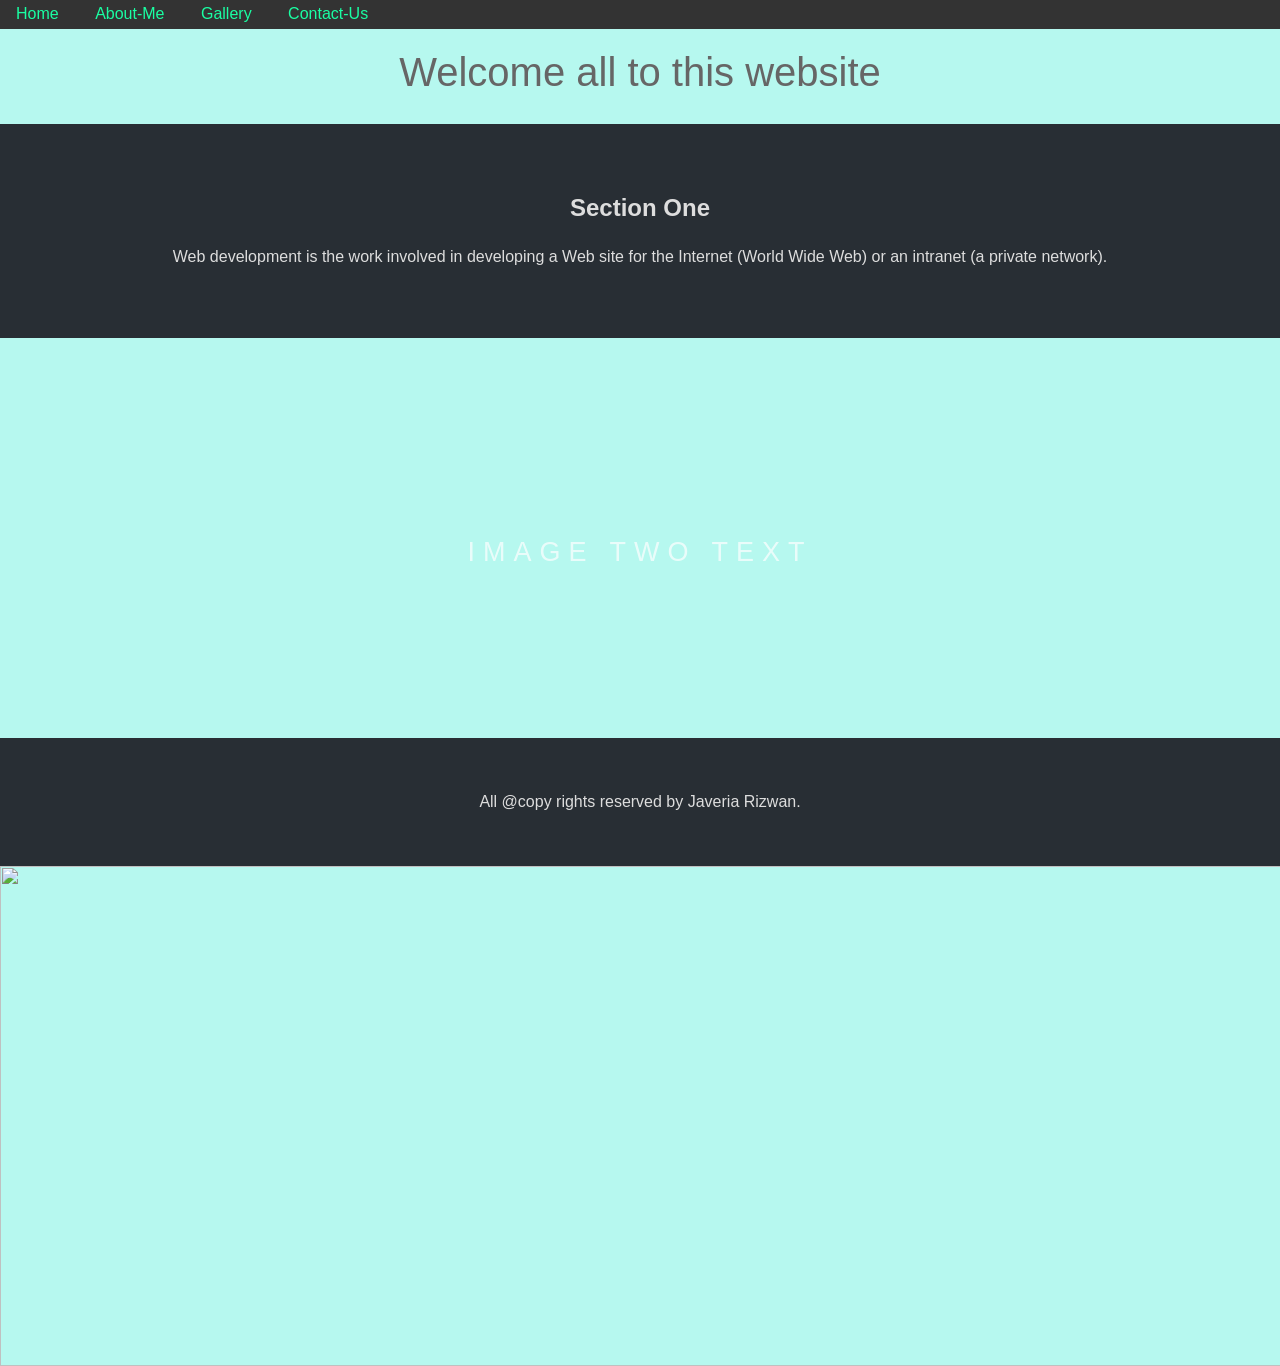
==== Content and webpages.html @ ddd0231c "Practice 3" ====
<!DOCTYPE html>
<html>

<head>
    <title>Website</title>
    <link rel="stylesheet" href="style.css">
</head>

<body>
    <div class="topnav">
        <a class="active" href="#home">Home</a>
        <a href="#about">About-Me</a>
        <a href="#contact">Gallery</a>
        <a href="#contact">Contact-Us</a>
    </div><br>

    <span class="border trans" style="font-size:40px;">
        <center>Welcome all to this website</center>
    </span><br>

    <section class="section section-dark">
        <h2>Section One</h2>
        <p>
            Web development is the work involved in developing a Web site for the Internet (World Wide Web) or an
            intranet (a private network).
        </p>
    </section>

    <div class="pimg3">
        <div class="ptext">
            <span class="border trans">Image Two Text</span>
        </div>
    </div>

    <section class="section section-dark">
        <span>All @copy rights reserved by Javeria Rizwan.</span>
    </section>
    <section>
        <img class="mySlides" src="image1.jpg" style="height:500px; width:1340px;">
        <img class="mySlides" src="image2.jpg" style="height:500px; width:1340px;">
        <img class="mySlides" src="image3.jpg" style="height:500px; width:1340px;">
    </section>
    
    <script>
        // Automatic Slideshow - change image every 3 seconds
        var myIndex = 0;
        carousel();

        function carousel() {
            var i;
            var x = document.getElementsByClassName("mySlides");
            for (i = 0; i < x.length; i++) {
                x[i].style.display = "none";
            }
            myIndex++;
            if (myIndex > x.length) { myIndex = 1 }
            x[myIndex - 1].style.display = "block";
            setTimeout(carousel, 3000);
        }
    </script>

</body>

</html>
---- style.css ----
body,
html {
    height: 100%;
    margin: 0;
    font-size: 16px;
    font-family: "Lato", sans-serif;
    font-weight: 400;
    line-height: 1.8em;
    color: #666;
    background-color: #b6f8ef;
}

.topnav {
    overflow: hidden;
    background-color: #333;
}

.topnav a {
    display: inline;
    color: #1affa3;
    text-align: center;
    padding: 14px 16px;
    text-decoration: none;
}

.topnav a:hover {
    background-color: #111;
}

.pimg1,
.pimg2,
.pimg3 {
    position: relative;
    opacity: 0.70;
    background-position: center;
    background-size: cover;
    background-repeat: no-repeat;
    background-attachment: fixed;
}

.pimg1 {
    background-image: url('image1.jpg');
    min-height: 100%;
}

.pimg2 {
    background-image: url('image2.jpg');
    min-height: 400px;
}

.pimg3 {
    background-image: url('image3.jpg');
    min-height: 400px;
}

.section {
    text-align: center;
    padding: 50px 80px;
}

.section-light {
    background-color: #f4f4f4;
    color: #666;
}

.section-dark {
    background-color: #282e34;
    color: #ddd;
}

.ptext {
    position: absolute;
    top: 50%;
    width: 100%;
    text-align: center;
    color: #000;
    font-size: 27px;
    letter-spacing: 8px;
    text-transform: uppercase;
}

.ptext .border {
    background-color: #111;
    color: #fff;
    padding: 20px;
}

.ptext .border.trans {
    background-color: transparent;
}

@media(max-width:568px) {

    .pimg1,
    .pimg2,
    .pimg3 {
        background-attachment: scroll;
    }
}
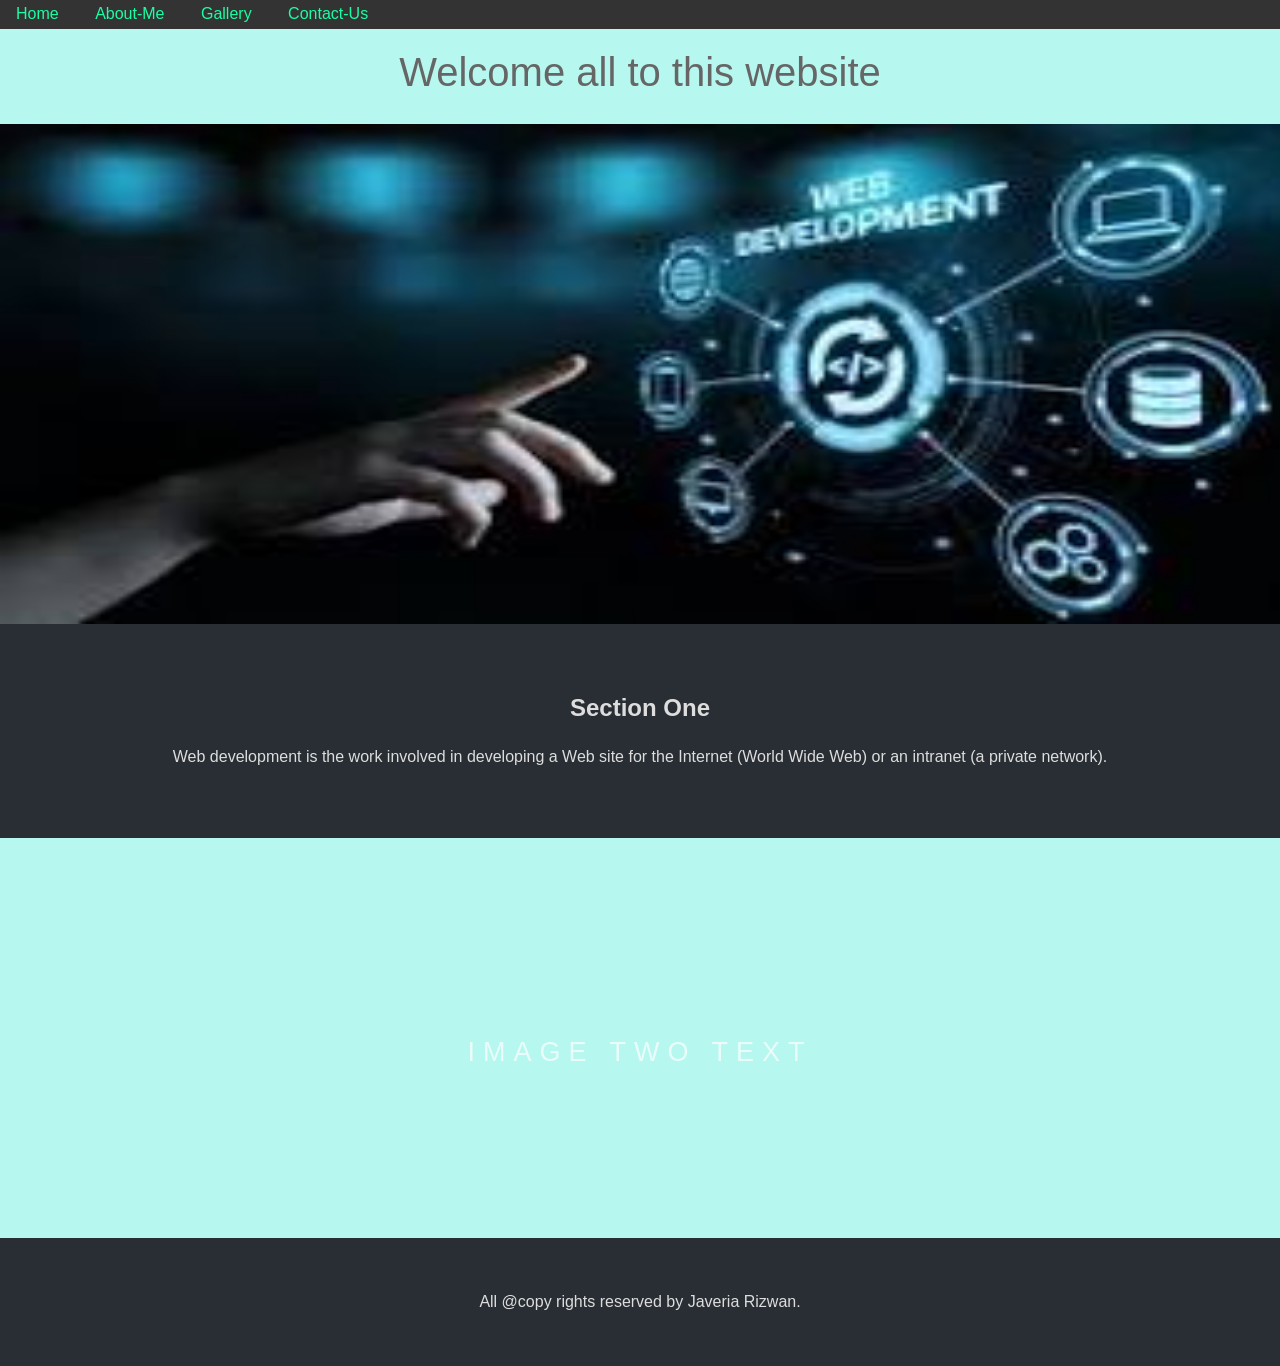
==== commit 470c1a57: "Practice 3 modified" ====
--- a/Content and webpages.html
+++ b/Content and webpages.html
@@ -18,27 +18,10 @@
         <center>Welcome all to this website</center>
     </span><br>
 
-    <section class="section section-dark">
-        <h2>Section One</h2>
-        <p>
-            Web development is the work involved in developing a Web site for the Internet (World Wide Web) or an
-            intranet (a private network).
-        </p>
-    </section>
-
-    <div class="pimg3">
-        <div class="ptext">
-            <span class="border trans">Image Two Text</span>
-        </div>
-    </div>
-
-    <section class="section section-dark">
-        <span>All @copy rights reserved by Javeria Rizwan.</span>
-    </section>
     <section>
-        <img class="mySlides" src="image1.jpg" style="height:500px; width:1340px;">
-        <img class="mySlides" src="image2.jpg" style="height:500px; width:1340px;">
-        <img class="mySlides" src="image3.jpg" style="height:500px; width:1340px;">
+        <img class="mySlides" src="img 1.jfif" style="height:500px; width:1340px;">
+        <img class="mySlides" src="img 2.jfif" style="height:500px; width:1340px;">
+        <img class="mySlides" src="img 3.jfif" style="height:500px; width:1340px;">
     </section>
     
     <script>
@@ -59,6 +42,25 @@
         }
     </script>
 
+    <section class="section section-dark">
+        <h2>Section One</h2>
+        <p>
+            Web development is the work involved in developing a Web site for the Internet (World Wide Web) or an
+            intranet (a private network).
+        </p>
+    </section>
+
+    <div class="pimg3">
+        <div class="ptext">
+            <span class="border trans">Image Two Text</span>
+        </div>
+    </div>
+
+    <section class="section section-dark">
+        <span>All @copy rights reserved by Javeria Rizwan.</span>
+    </section>
+    
+
 </body>
 
 </html>
